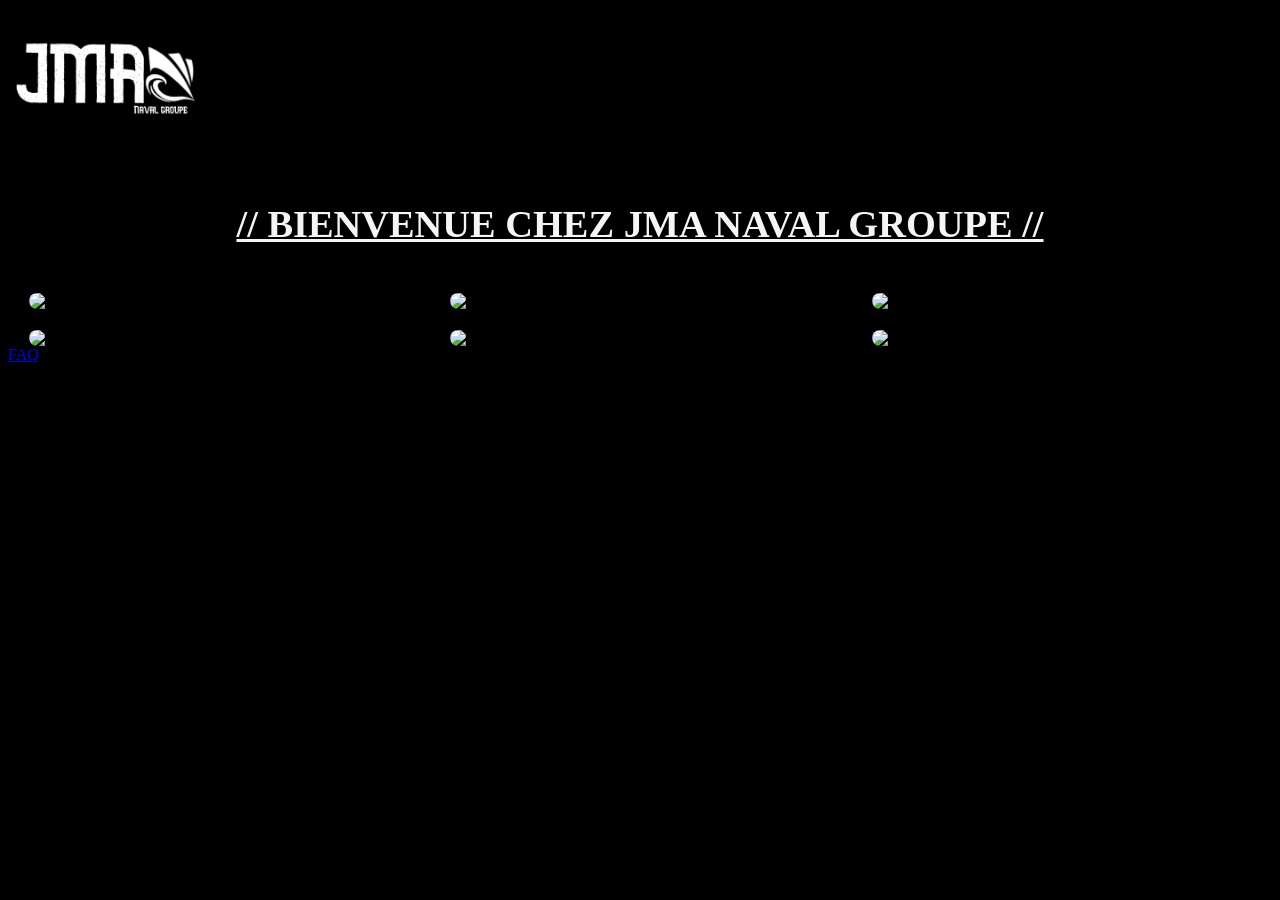
==== index.html @ ce309024 "Add files via upload" ====
<!DOCTYPE html>
<html>
<head>
	<meta charset="utf-8">
	<meta name="viewport" content="width=device-width, initial-scale=1">
	<title>JMA NAVAL GROUP ImTHeBEST</title>
	<link rel="stylesheet" type="text/css" href="projetfinalCSS.css">
	<script src="projetfinaljs.js"></script>
</head>
<body id="page1">
	<img id="JMA_LOGO" src="aaa.png">
	<h1 id="TT1">// BIENVENUE CHEZ JMA NAVAL GROUPE //</h1>
	<script>
		
		var a;
a=0
if (a==0) {
alert("Politique de confidentialité: veuillez accepter les cookies");	
a=1
}
	</script>
	<div id="Divbat1">
		<a href="Description_bta_1.html">
			<img id="bateau2" src="https://images.boatsgroup.com/resize/1/10/55/2024-riva-110-dolcevita-power-9531055-20241205185245900-1_XLARGE.jpg?w=969&ratio=default&t=1733453748000&exact&format=webp">
			</a>
		<a href="Description_bta_2.html">
			<img id="bateau2" src="https://cdn2.riv-art.fr/img/annonce/26799/1-ladenstein72fly.webp">
		</a>
		<a href="Description_bta_3.html">
			<img id="bateau2" src="https://images.boatsgroup.com/resize/1/27/15/7352715_20200131021758310_1_XLARGE.jpg?w=1028&ratio=default&t=1621245916000&exact&format=webp">
		</a>
		<a href="Description_bta_4.html">
			<img id="bateau2" src="https://images.boatsgroup.com/resize/1/89/33/2023-sunseeker-100-yacht-power-9848933-20250623085521829-1.jpg?w=969&ratio=default&t=1750695035000&exact&format=webp">
		</a>
		<a href="Description_bta_5.html">
			<img id="bateau2" src="https://media.gqmagazine.fr/photos/5d385508a556b70008474873/16:9/w_1920,c_limit/M-Y-Adastra-Carbon-Yacht-2.jpg">
		</a>
		<a href="Description_bta_6.html">
			<img id="bateau2" src="https://images.boatsgroup.com/resize/1/29/23/2016-sanlorenzo-sl86-power-9712923-20250312084311311-1_XLARGE.jpg?w=1028&ratio=default&t=1741794192000&exact&format=webp">
		</a>
	</div>
<a href="sec.html">FAQ</a>





	

</body>
</html>
---- projetfinalCSS.css ----
body{
	background-color: black;
}
#bateau1{
	
	border-radius: 8px;
	display: flex;
	margin-top: 200px;
	margin-right: 100px;
	font-size: 30%;
}

#bateau2{
	
	border-radius: 8px;
	display: flex;
	width: 90%;
	
	margin-left: 5%;
	margin-top: 5%;
	font-size: 90%;
}

#bat{
	font-size: 1%;
	border-radius: 8px;
	width: 60%;
}




#TT1{
	text-align: center	;
	font-family: Arial Black;
	color: whitesmoke;
	margin-top: 50px;
	font-size: 240%;
	text-decoration: underline;



}
#bt1{
	color:white;
	background-color: grey;
	display: inline;
	padding: 5px 10px 5px 10px;
	border-radius: 25px;
	
	
	opacity: 75%;
	user-select: none;
	margin: auto;

}
#bt1:hover{
	background-color: lightgray;


}
#bt2{
	color:white;
	background-color: grey;
	display: inline;
	padding: 5px 10px 5px 10px;
	border-radius: 25px;
	
	
	opacity: 75%;
	user-select: none;
	margin: auto;

}
#bt2:hover{
	background-color: lightgray;

}

#JMA_LOGO{
	width: 200px;
	height: 140px;
}

#bta1présent{
	
	margin: auto;


}
#Divbat1{
	width: 100%;
	display: grid;
	grid-template: auto / auto auto auto;
	font-size: 50%;
}
#centrer{
	text-align: center;
	display: flex;
	margin: auto;
	padding: 50px 50px ;

}
	
#test{
	margin: auto;
	text-align: center;
}



h1{
	color: whitesmoke;
	font-family: Arial Black;
	text-align: center;
	font-size: 50px;
	text-decoration: underline;

}
h2{
	color: whitesmoke;
	text-align: left;
	font-family: Arial;
	font-size: 30px;
}

h3{
	text-align: left;
	color: whitesmoke;
	font-family: Arial	;

}




#PRIX1{
	display: inline;
	font-family: Arial Black;
	font-size:33px ;
	border:solid 2px whitesmoke;
;

}
#Basdepage{
	text-align: center;
	font-family: Arial;
	font-size: 15px;
	color: whitesmoke;

	
	
	

	




}


#Basdepage2{
	text-align: left;
	font-family: Arial Black;
	font-size: 18px;
	color: whitesmoke;
	text-decoration: underline;

}
#Conseiller{
	width: 300px;
	height: 400px;
}
#bateau7{
	width: 140px;
	height: 140px;
	user-select: none;
	
	margin-left: 70%;

}

#TT12{
	text-align: center	;
	
	color: darkred;
	margin-top: 50px;
	font-size: 240%;
	text-decoration: underline;

}

#commande{
		text-align: center	;
	
	color: whitesmoke;
	margin-top: 50px;
	font-size: 240%;
	text-decoration: underline;
}

#s{
	text-align: center;
	display: flex;
	width: 100%;
}

#c{
	text-align: center;
	display: block;
	background-color: darkred;
	color: black;	
	width: 10%;
}

#coo{
	opacity: 100%;
}

#imagewave{
	position: absolute;
	z-index: 10;
}
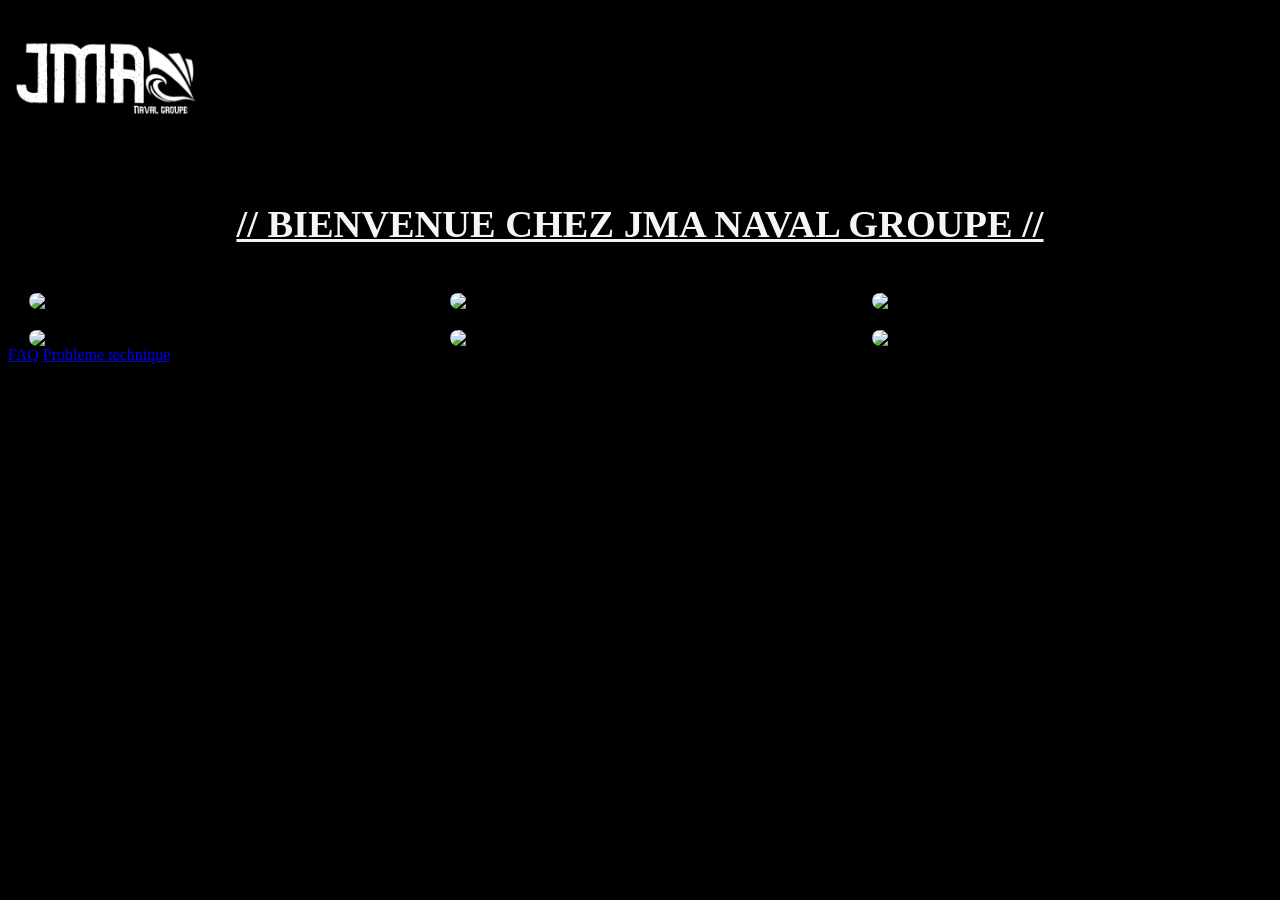
==== commit 37ff82cc: "Add files via upload" ====
--- a/index.html
+++ b/index.html
@@ -1,6 +1,15 @@
 <!DOCTYPE html>
 <html>
 <head>
+	<!-- Google tag (gtag.js) -->
+<script async src="https://www.googletagmanager.com/gtag/js?id=G-LEQYRFH676"></script>
+<script>
+  window.dataLayer = window.dataLayer || [];
+  function gtag(){dataLayer.push(arguments);}
+  gtag('js', new Date());
+
+  gtag('config', 'G-LEQYRFH676');
+</script>
 	<meta charset="utf-8">
 	<meta name="viewport" content="width=device-width, initial-scale=1">
 	<title>JMA NAVAL GROUP ImTHeBEST</title>
@@ -40,6 +49,7 @@
 		</a>
 	</div>
 <a href="sec.html">FAQ</a>
+<a href="contact.html">Probleme technique</a>
 
 
 
